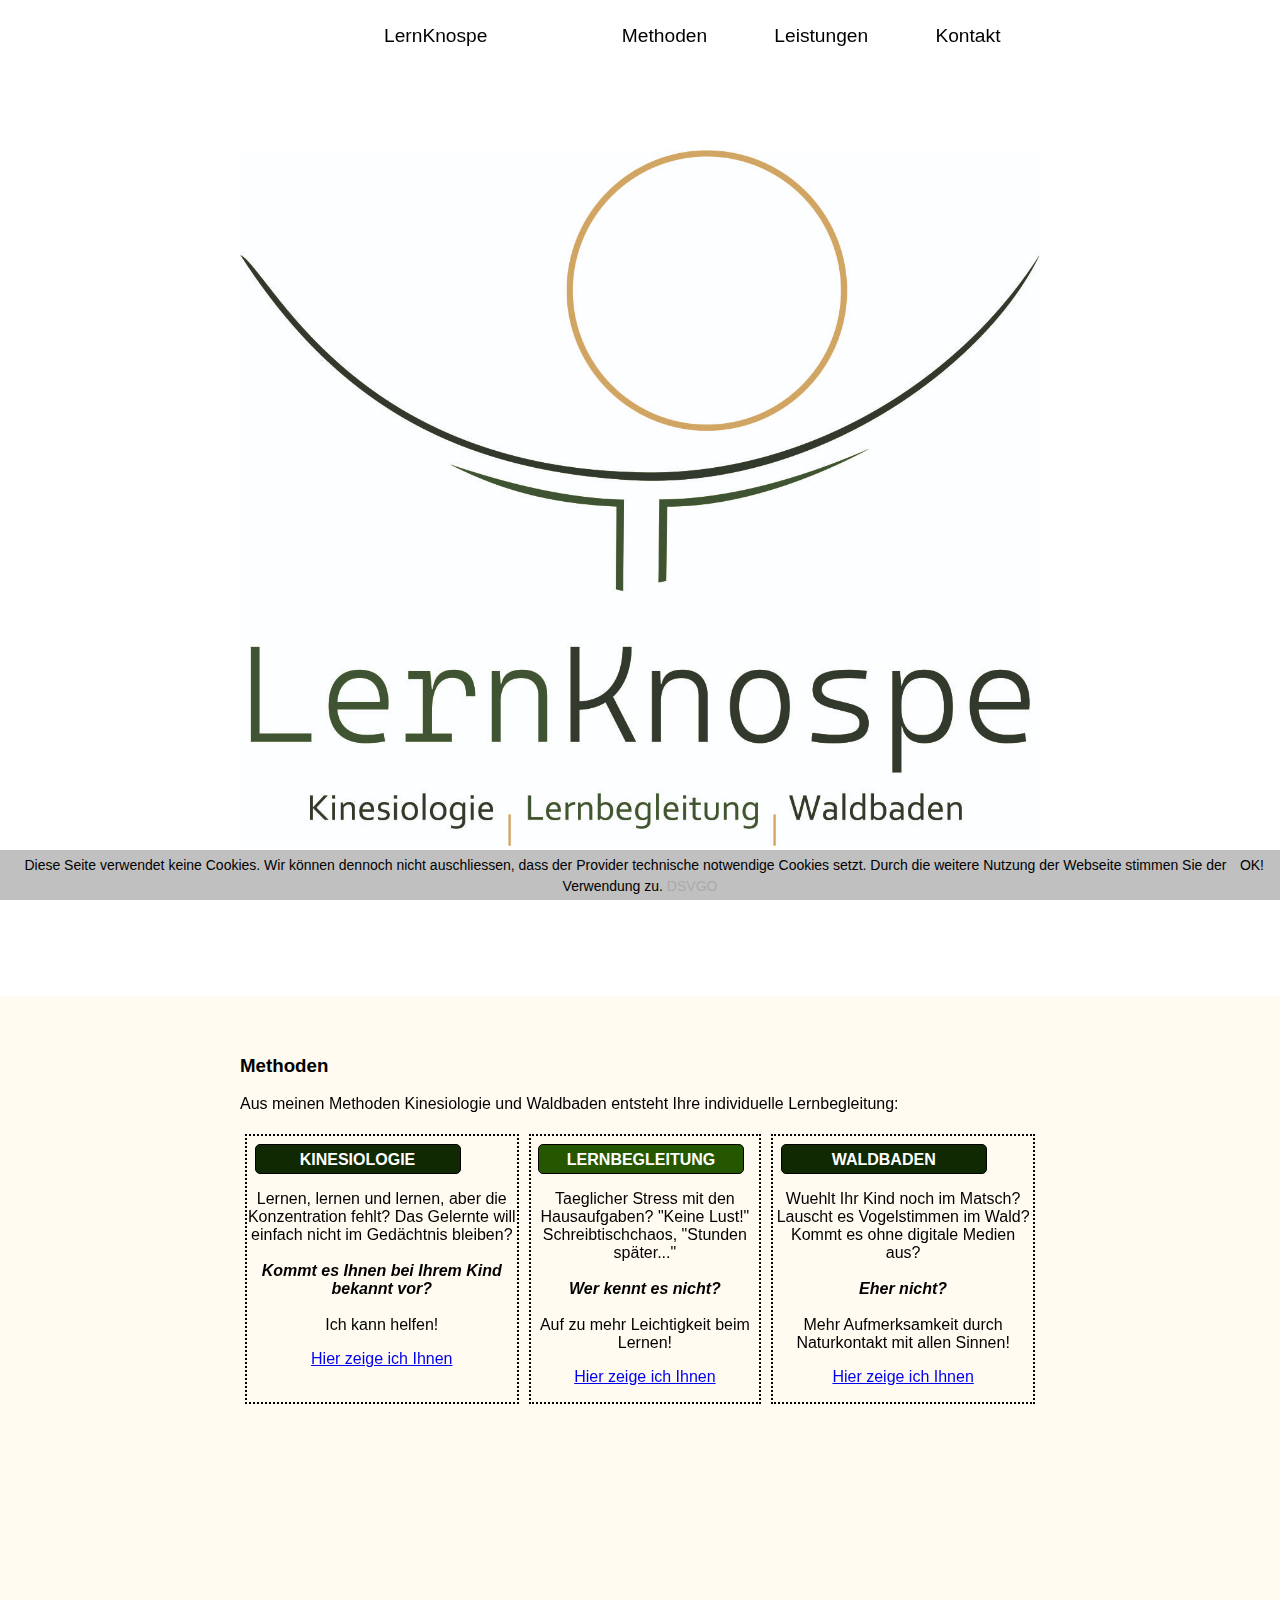
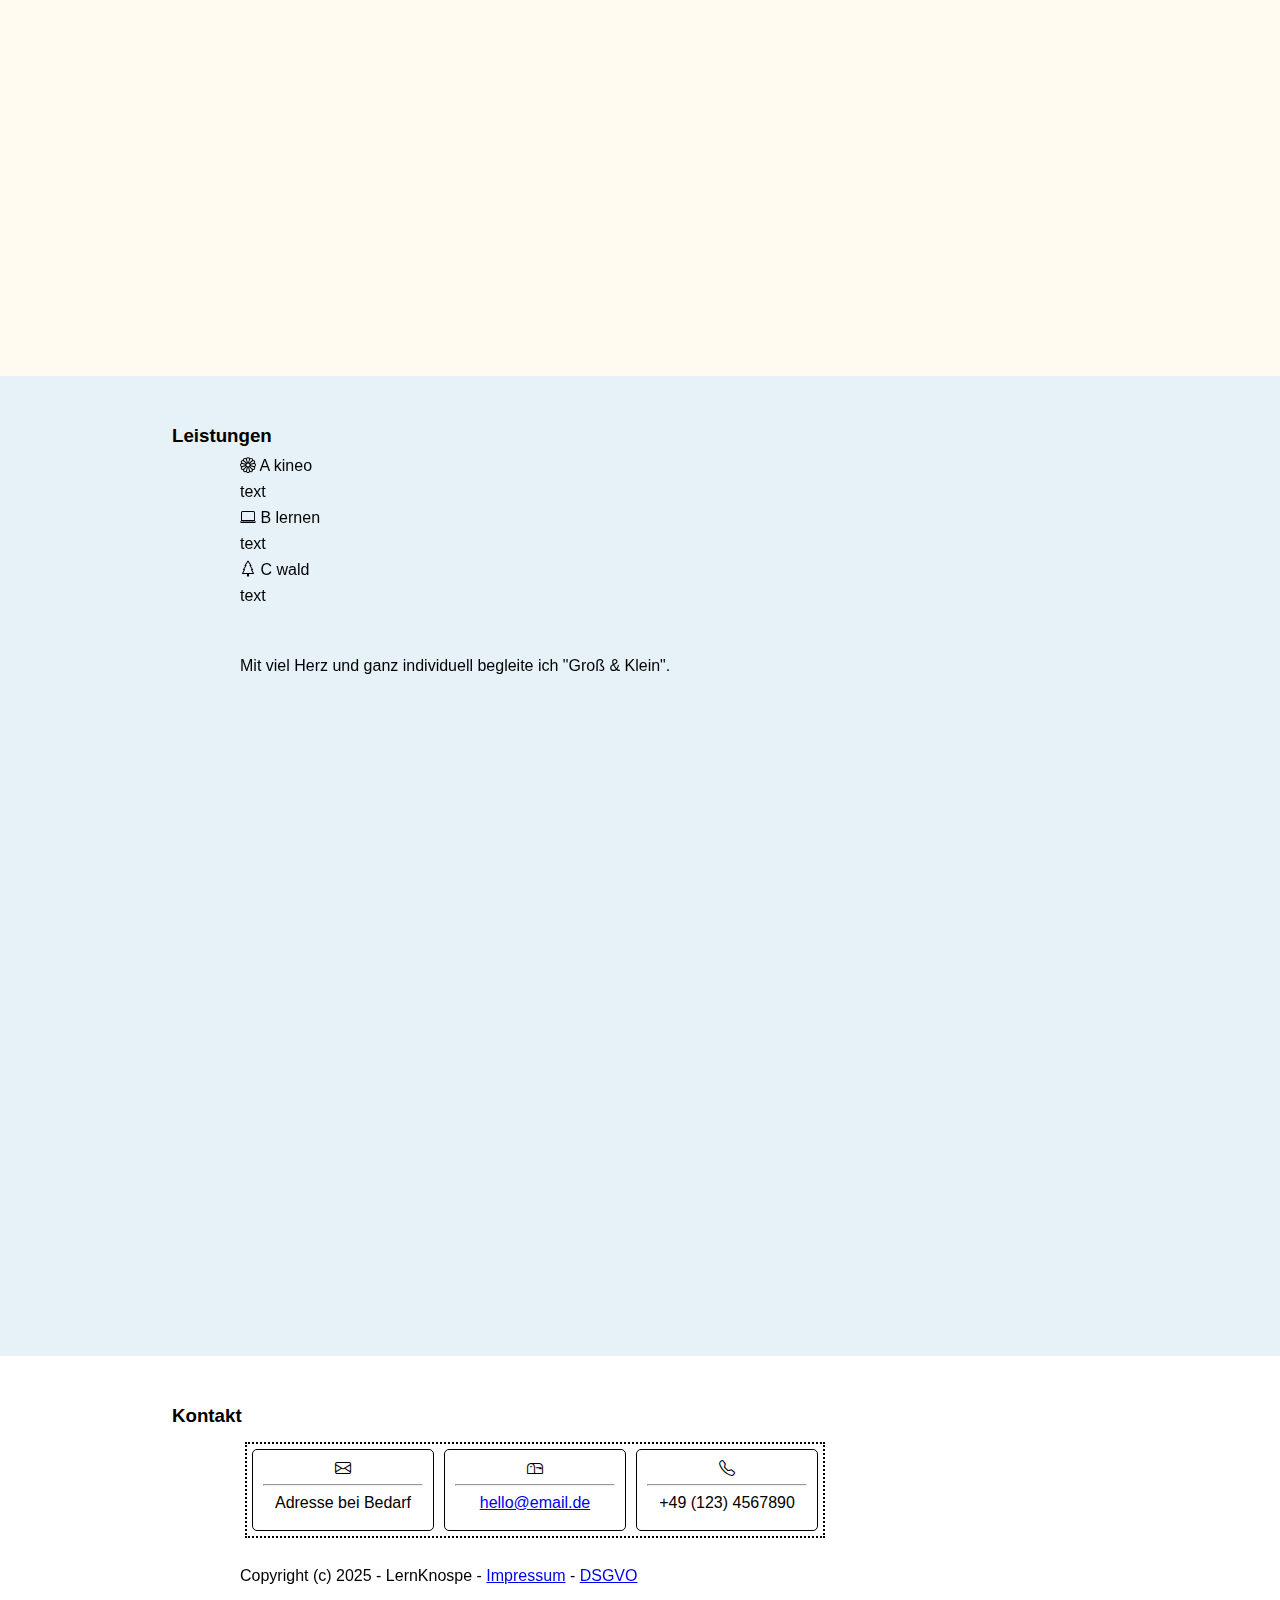
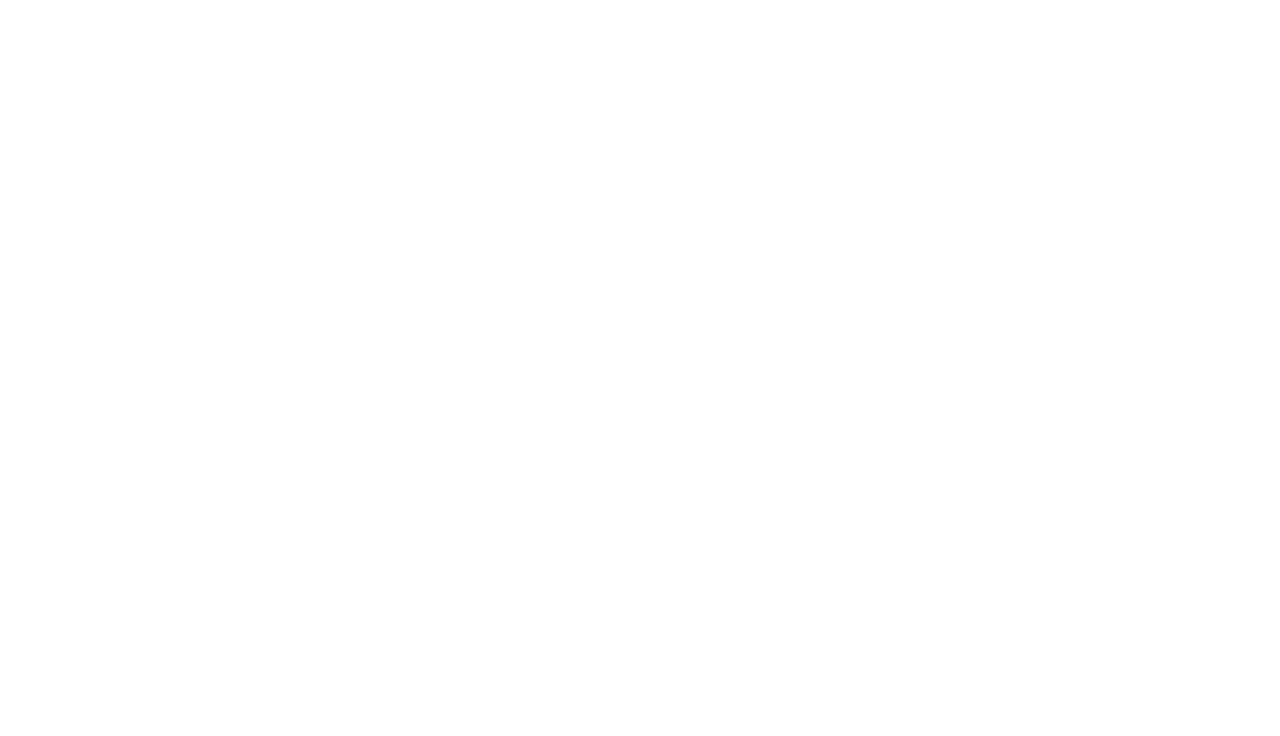
==== index.html @ f7898122 "Update index.html" ====
<html dir="ltr" lang="de-de">
  <head>
    <meta http-equiv="content-type" content="text/html; charset=UTF-8">
    <title>LernKnospe</title>
    <link rel="stylesheet" href="styles.css">
    <meta name="author" content="C. Oer de Almeida">
    <meta name="description" content="Kinesiologie - Waldbaden - Lernbegleitung">
    <meta name="keywords" content="Kinesiologie , Waldbaden , Lernbegleitung">
  </head>
  <body>
    <link href="https://cdn.jsdelivr.net/npm/bootstrap-icons@1.5.0/font/bootstrap-icons.css"
      rel="stylesheet">
    <nav>
      <ul id="navigation">
        <li><a href="#part_1" title="individuell entwickelte Lernbegleitung">LernKnospe</a></li>
        <li><a href="#part_2"></a></li>
        <li><a href="#part_3">Methoden</a> </li>
        <li><a href="#part_4">Leistungen</a> </li>
        <li><a href="#part_5">Kontakt</a> </li>
      </ul>
    </nav>
    <section id="part_1" tabindex="1">
      <header> </header>
          </section>
<script type="text/javascript" id="cookiebanner"
      src="cookiebanner.js"
      data-height="40px"
      data-close-text="OK!"
      data-message="Diese Seite verwendet keine Cookies. Wir können dennoch nicht auschliessen, dass der Provider technische notwendige Cookies setzt. 
      Durch die weitere Nutzung der Webseite stimmen Sie der Verwendung zu.">
  </script>
    
    <section id="part_3" tabindex="3">
      <div><div>
        <h3>Methoden</h3>
        <p>Aus meinen Methoden Kinesiologie und Waldbaden entsteht Ihre
          individuelle Lernbegleitung:</p>
        <div id="flex-container">
          <div>
            <div id="box1" style="text-align: center; vertical-align:middle; color: white">KINESIOLOGIE</div>
         
            <p style="text-align: center">Lernen, lernen und lernen, aber die
              Konzentration fehlt? Das Gelernte will einfach nicht im Gedächtnis
              bleiben? <br>
              <br>
              <i><b>Kommt es Ihnen bei Ihrem Kind bekannt vor?</b></i><br>
              <br>
              Ich kann helfen!</p>
            <p style="text-align: center"> <a href="#kineo">Hier zeige ich Ihnen </a></p>
          </div>
          <div>
            <div id="box2" style="text-align: center;color: white">LERNBEGLEITUNG</div>
            <p style="text-align: center">Taeglicher Stress mit den
              Hausaufgaben? "Keine Lust!" Schreibtischchaos, "Stunden später..."<br><br>
              <i><b>Wer kennt es nicht?</b></i><br>
              <br>
              Auf zu mehr Leichtigkeit beim Lernen! </p>
            <p style="text-align: center"> 
              <a href="#lernen">Hier zeige ich Ihnen</a> </p>
          </div>
          <div>
            <div id="box3" style="text-align: center; color: white">WALDBADEN</div>
            
            <p style="text-align: center">Wuehlt Ihr Kind noch im Matsch?
              Lauscht es Vogelstimmen im Wald? Kommt es ohne digitale Medien
              aus?<br>
              <br>
              <i><b>Eher nicht? </b></i><br>
              <br>
              Mehr Aufmerksamkeit durch Naturkontakt mit allen Sinnen! </p>
            <p style="text-align: center"> <a href="#wald">Hier zeige ich Ihnen</a> </p>
          </div>
        </div>
        </div></div>
    </section>
    <section id="part_4" tabindex="4">
      <h3>Leistungen</h3>
      <p><i class="bi-flower1"></i><a name="kineo"> A kineo</a></p>
      <p>text</p>
      <p><i class="bi-laptop"></i><a name="lernen"> B lernen</a></p>
      <p><a name="lernen">text<br>
        </a> </p>
      <p><i class="bi-tree"></i><a name="wald"> C wald</a></p>
      <p><a name="wald">text<br>
        </a> </p><br><br>
      <p>Mit viel Herz und ganz individuell begleite ich "Groß & Klein".</p>
    </section>
      
    <section id="part_5" tabindex="5">
      <!-- Contact-->
      <h3>Kontakt</h3>
 <div id="flex-container1" style="clear: left">     
 <div style="clear: left">
    <div id="box" style="float:left; text-align: center">
    <i class="bi-envelope"></i><hr> Adresse bei Bedarf
  </div>
    <div id="box" style="float:left; text-align: center">
    <i class="bi-mailbox"></i>
    <hr> <a href="#%21">hello@email.de</a>
    </div>
    <div id="box" style="float:left; text-align: center">
    <i class="bi-telephone"></i>
    <hr> +49 (123) 4567890
  </div><br><br>
 </div>
 </div>
      <!-- Footer-->
      <footer>
        <div id="footer" style="float: left">
          <p text-align="center">
            Copyright (c) 2025 - LernKnospe - <a href="impressum.html">Impressum</a> - <a href="dsgvo.html">DSGVO</a>
          </p>
        </div>
      </footer>
    </section>
  
  </body>
</html>
---- styles.css ----
@media (prefers-reduced-motion: no-preference) {
	html,
	body {
		margin: 0;
		padding: 0;
		scroll-snap-type: y mandatory;
		scroll-behavior: smooth;
		scroll-padding: 0;
	}
	section {
		scroll-snap-align: start;
		scroll-margin: 0;
	}
}

header {
  background: url(img/bg-masthead.jpg);	 
  background-repeat: no-repeat;
  background-position: 100% center;
  background-size: contain;
  margin: 0;
  height: 100vh;
}

html,
body {
	position: relative;
  font-family: Arial bold, Helvetica, sans-serif;
}

section {
	background: #fff;
	min-height: 100vh;
	padding: 2.5em;
}

#navigation {
	position: fixed;
	top: 0;
	left: calc(50% - 20em);
	z-index: 99;
	margin: 0 auto;
	padding: 1em;
	width: 60em;
	background:transparent;
	list-style: none;
}

#navigation li {
	float: left;
	height: 2em;
	text-align: center;
	margin: 0;
	background: transparent;
#	border: thin solid #204960;
	border-radius: .5em;
	line-height: 190%;
	font-family: Arial bold, Helvetica, sans-serif;
        font-size: 1.2em;
	margin: 0 0 0 1.5em;
}

#navigation li a,
#navigation li a:link,
#navigation li a:visited {
	text-decoration: none;
	display: block;
	height: 2em;
	color: black;
#	font-weight: bold;
	padding: 0.1em 1em;
}

#navigation li a:hover,
#navigation li a:focus,
#navigation li a:active {
	background: silver;
	color: green;
	border-radius: .5em;
}

section > * {
	max-width: 50em;
	margin: 0.5em auto;
}

# section h3 {
#	font-size: 1.5em;
#	text-align: left;
#	line-height: 2rem;
#	-webkit-backface-visibility: hidden;
# }

section p {
	text-align: justify;
	-webkit-backface-visibility: hidden;
}
/* Colored sections */

#part_1 {
	background: #ffffff;
}

#part_2 {
	background: #fffbf0;
}

#part_2 img,
#part_5 img {
	float: right;
	margin-left: 1em;
}
#flex-container1 {
	display: flex;
	flex-wrap: nowrap;
	flex-direction: row;
}
#flex-container1 > div {
   column-gap: 15px;
   text-align: center;
   margin: 5px;
   border: 2px dotted;
  
}	
#box {
  width: 160px;
  height: 60px;
  border: 1px solid black;
  border-radius: 5px;	
  padding: 10px;
  margin: 5px;
}

#footer {
	all: none;
}
#part_3 {
	background: #fffbf0;
}

#part_4 {
	background: #e6f2f7;
}
#flex-container {
	display: flex;
}
#flex-container > div {
   column-gap: 15px;
   text-align: center;
   margin: 5px;
   border: 2px dotted;
}
#grid {
   display: grid;
   grid-template-columns: 200px 200px 200px;
   column-gap: 15px;
   text-align: center;
 }
#box1 {
  width: 200px;
  height: 24px;
  border: 1px solid black;
  border-radius: 5px;	
  padding: 2px;
  margin: 7.5px;
  background-color: #112903;
#  font-color: white;	
  line-height: 160%;
  font-weight: bold;
  vertical-align: middle;	
}
#box2 {
  width: 200px;
  height: 24px;
  border: 1px solid black;
  border-radius: 5px;	
  padding: 2px;
  margin: 7.5px;
  background-color: #245700;
#  font-color: white;	
  line-height: 160%;
  font-weight: bold;
  vertical-align: middle;	
}
#box3 {
  width: 200px;
  height: 24px;
  border: 1px solid black;
  border-radius: 5px;	
  padding: 2px;
  margin: 7.5px;
  background-color: #112903;
#  font-color: white;	
  line-height: 160%;
  font-weight: bold;
  vertical-align: middle;	
}
#table,
tr,
td {
  border-radius: .5em;
    border: thin solid grey;
    border-collapse: collapse;
    max-width:100%;
    float: left;
    text-align: center; 
    vertical-align: middle; 
    background-color: transparent;
}

@media screen and (max-width: 30em) {
	section h2 {
		font-size: 1em;
	}
	section p {
		width: 90%;
		left: 5%;
		margin-top: 0;
	}
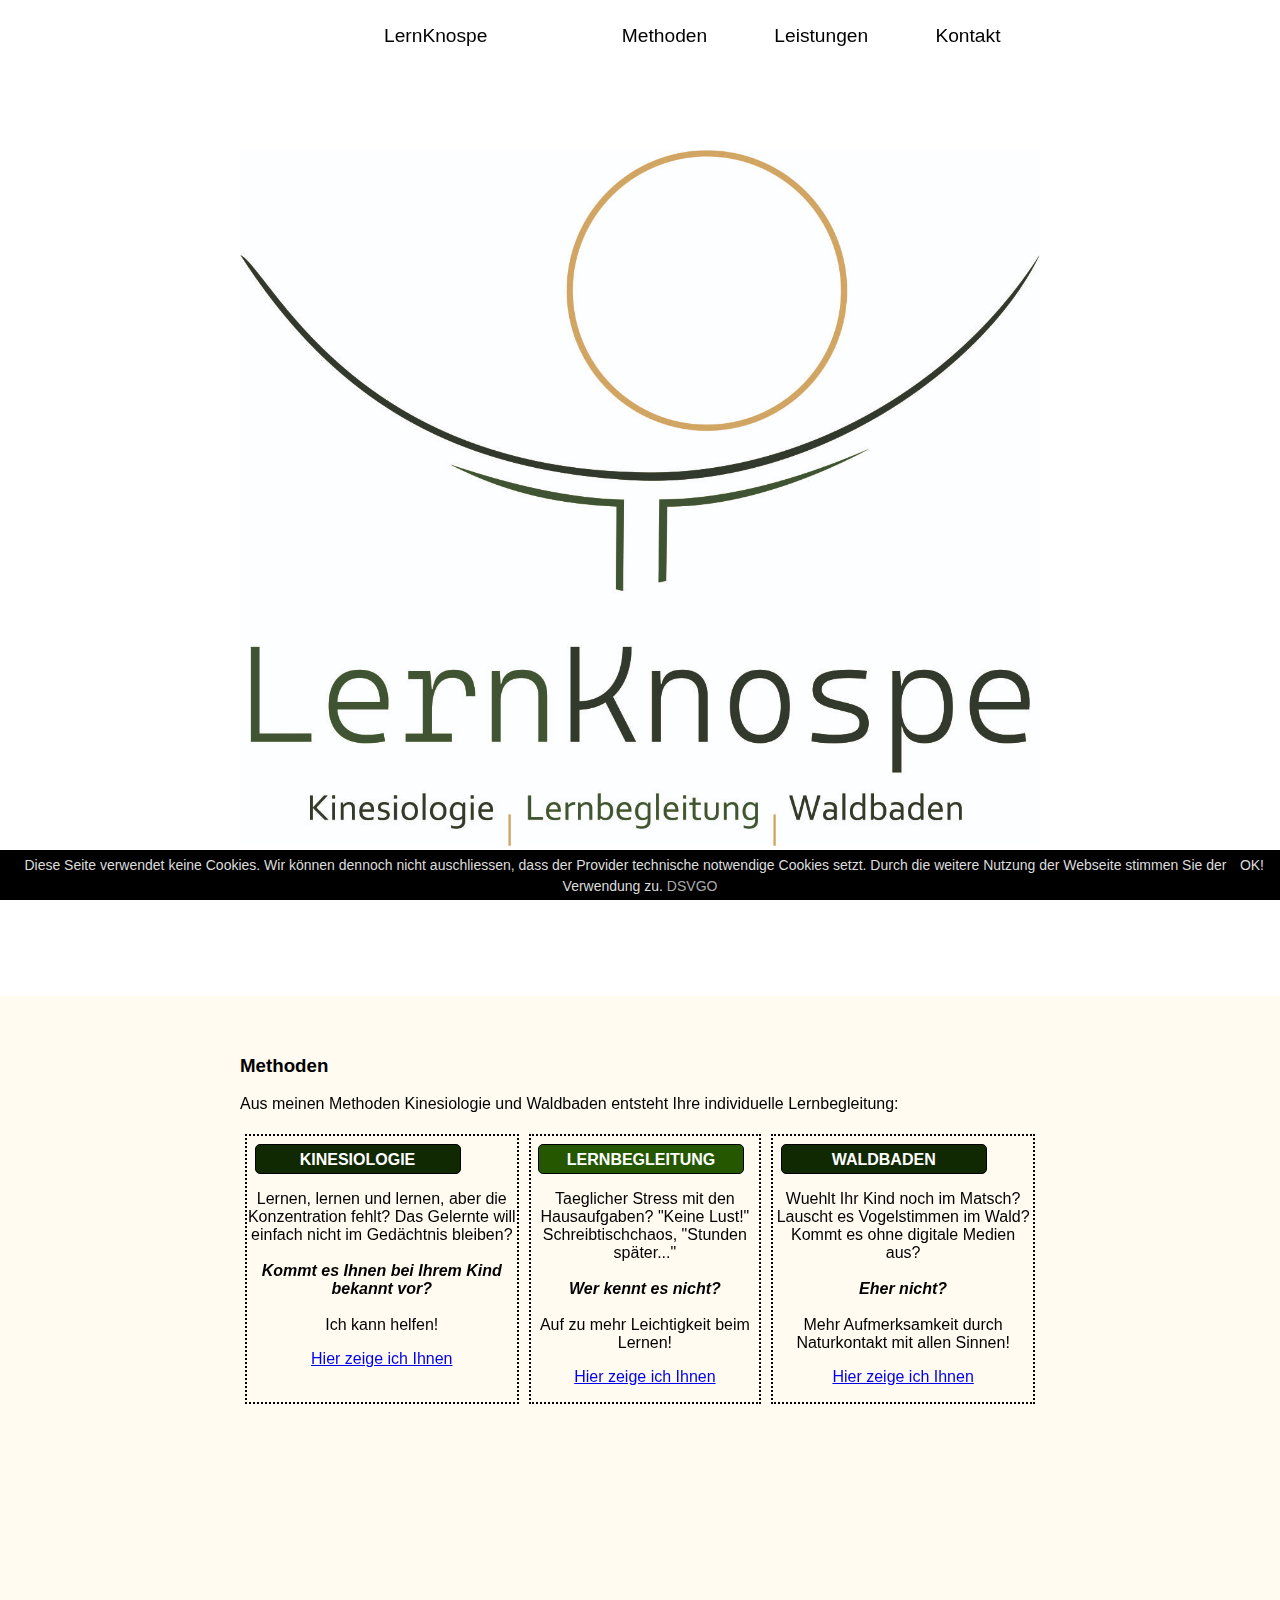
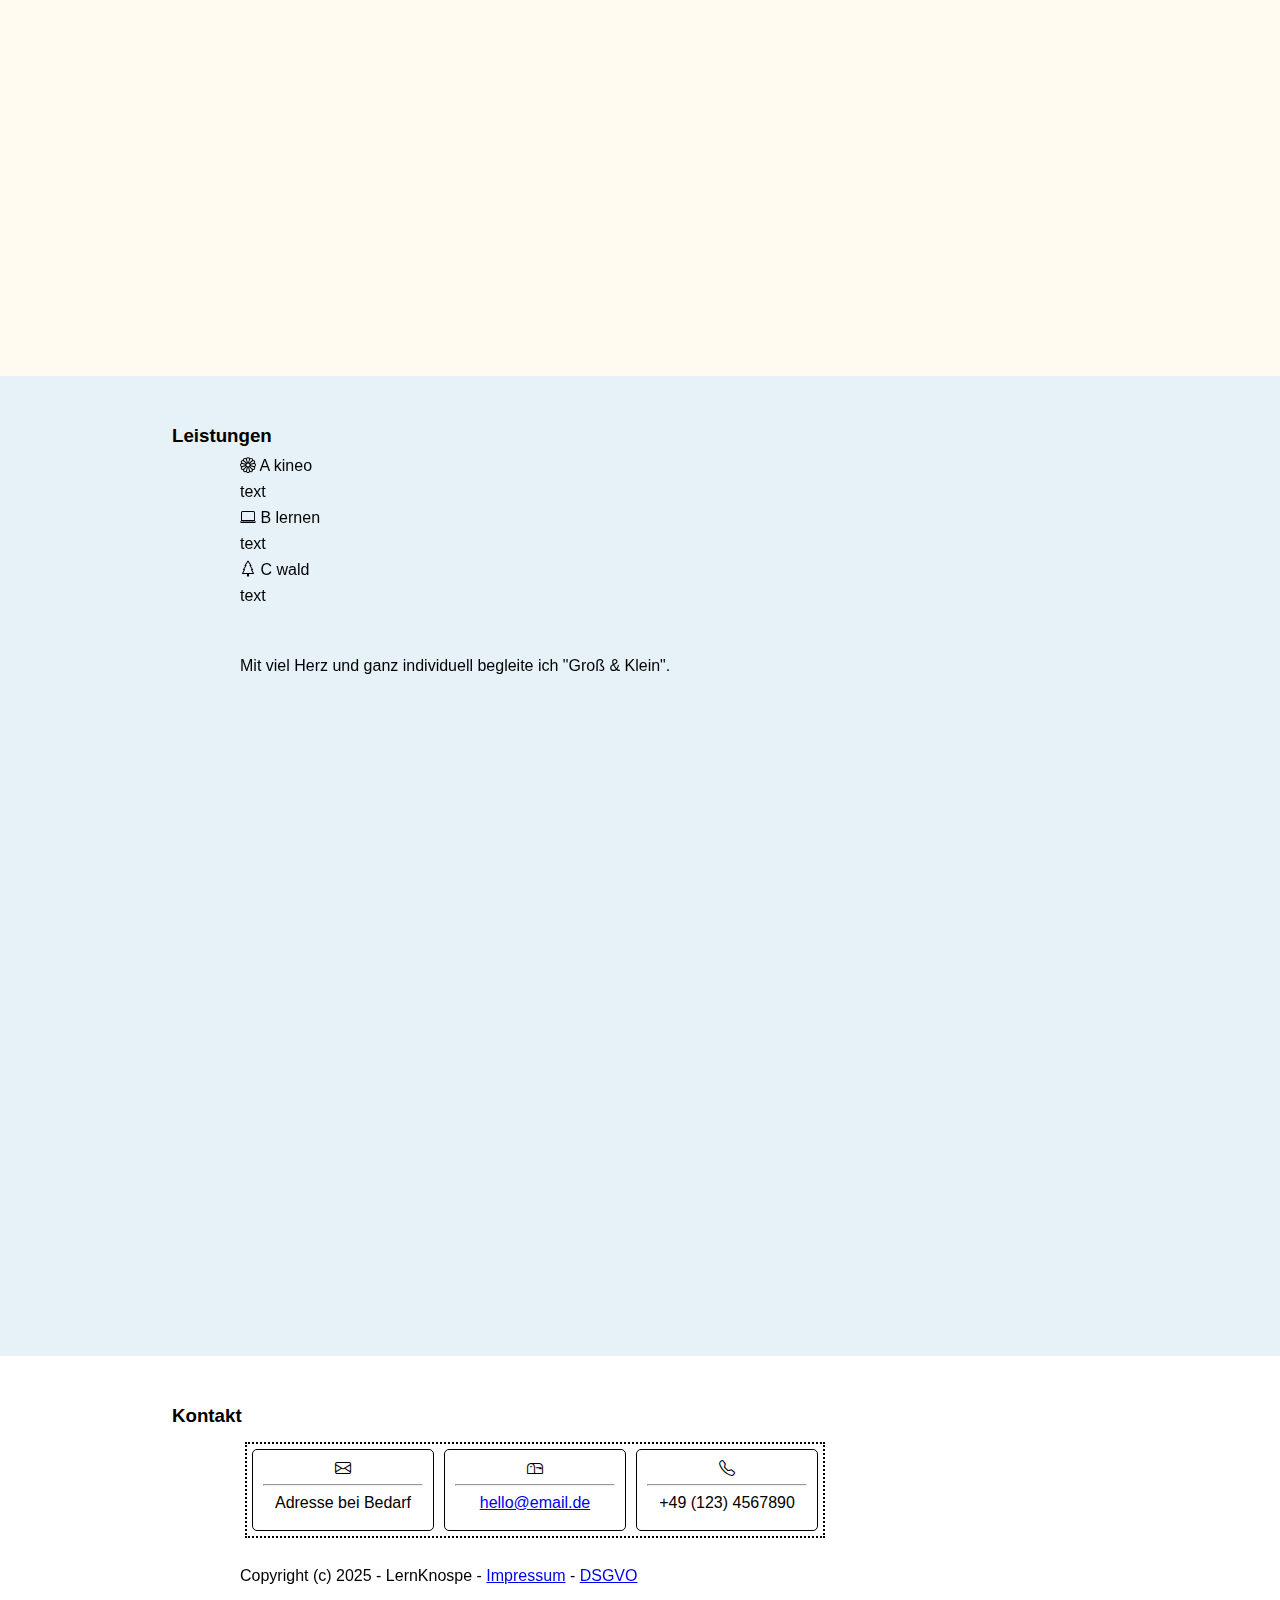
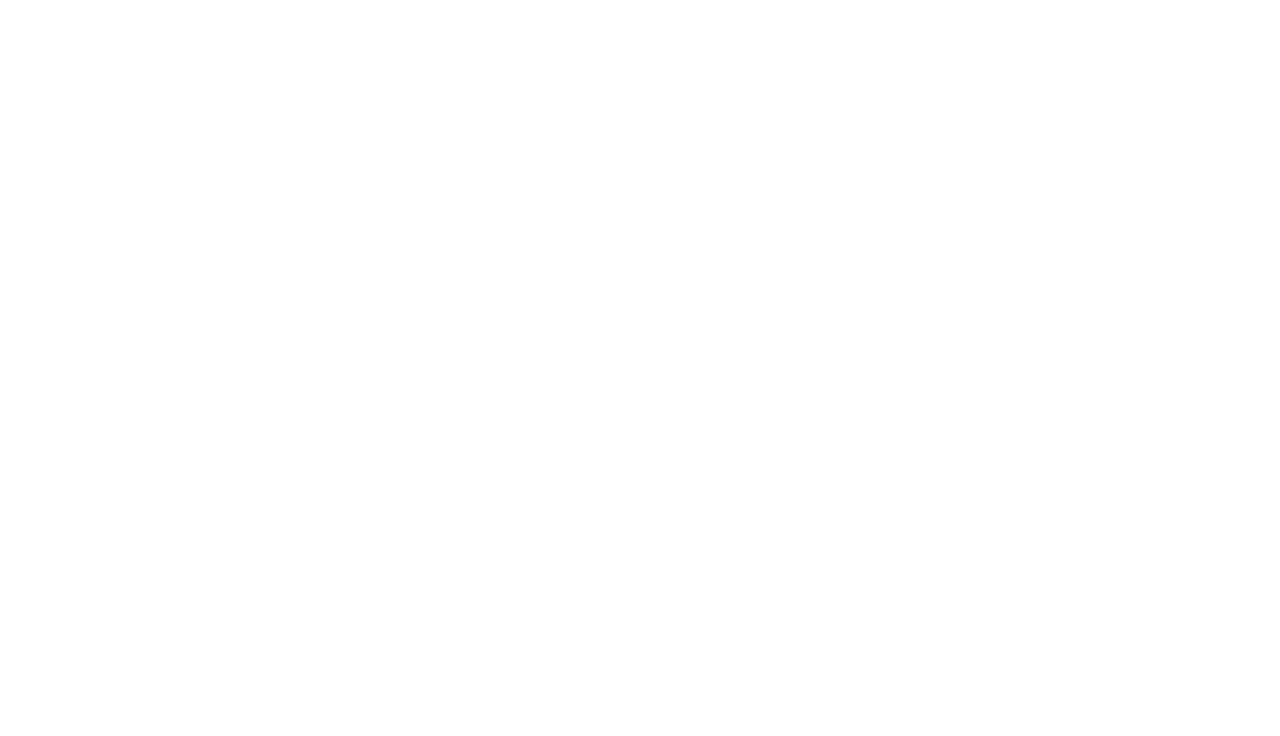
==== commit 2e5798d8: "Update index.html" ====
--- a/index.html
+++ b/index.html
@@ -23,7 +23,7 @@
       <header> </header>
           </section>
 <script type="text/javascript" id="cookiebanner"
-      src="cookiebanner.js"
+      src="cookiebanner.min.js"
       data-height="40px"
       data-close-text="OK!"
       data-message="Diese Seite verwendet keine Cookies. Wir können dennoch nicht auschliessen, dass der Provider technische notwendige Cookies setzt. 
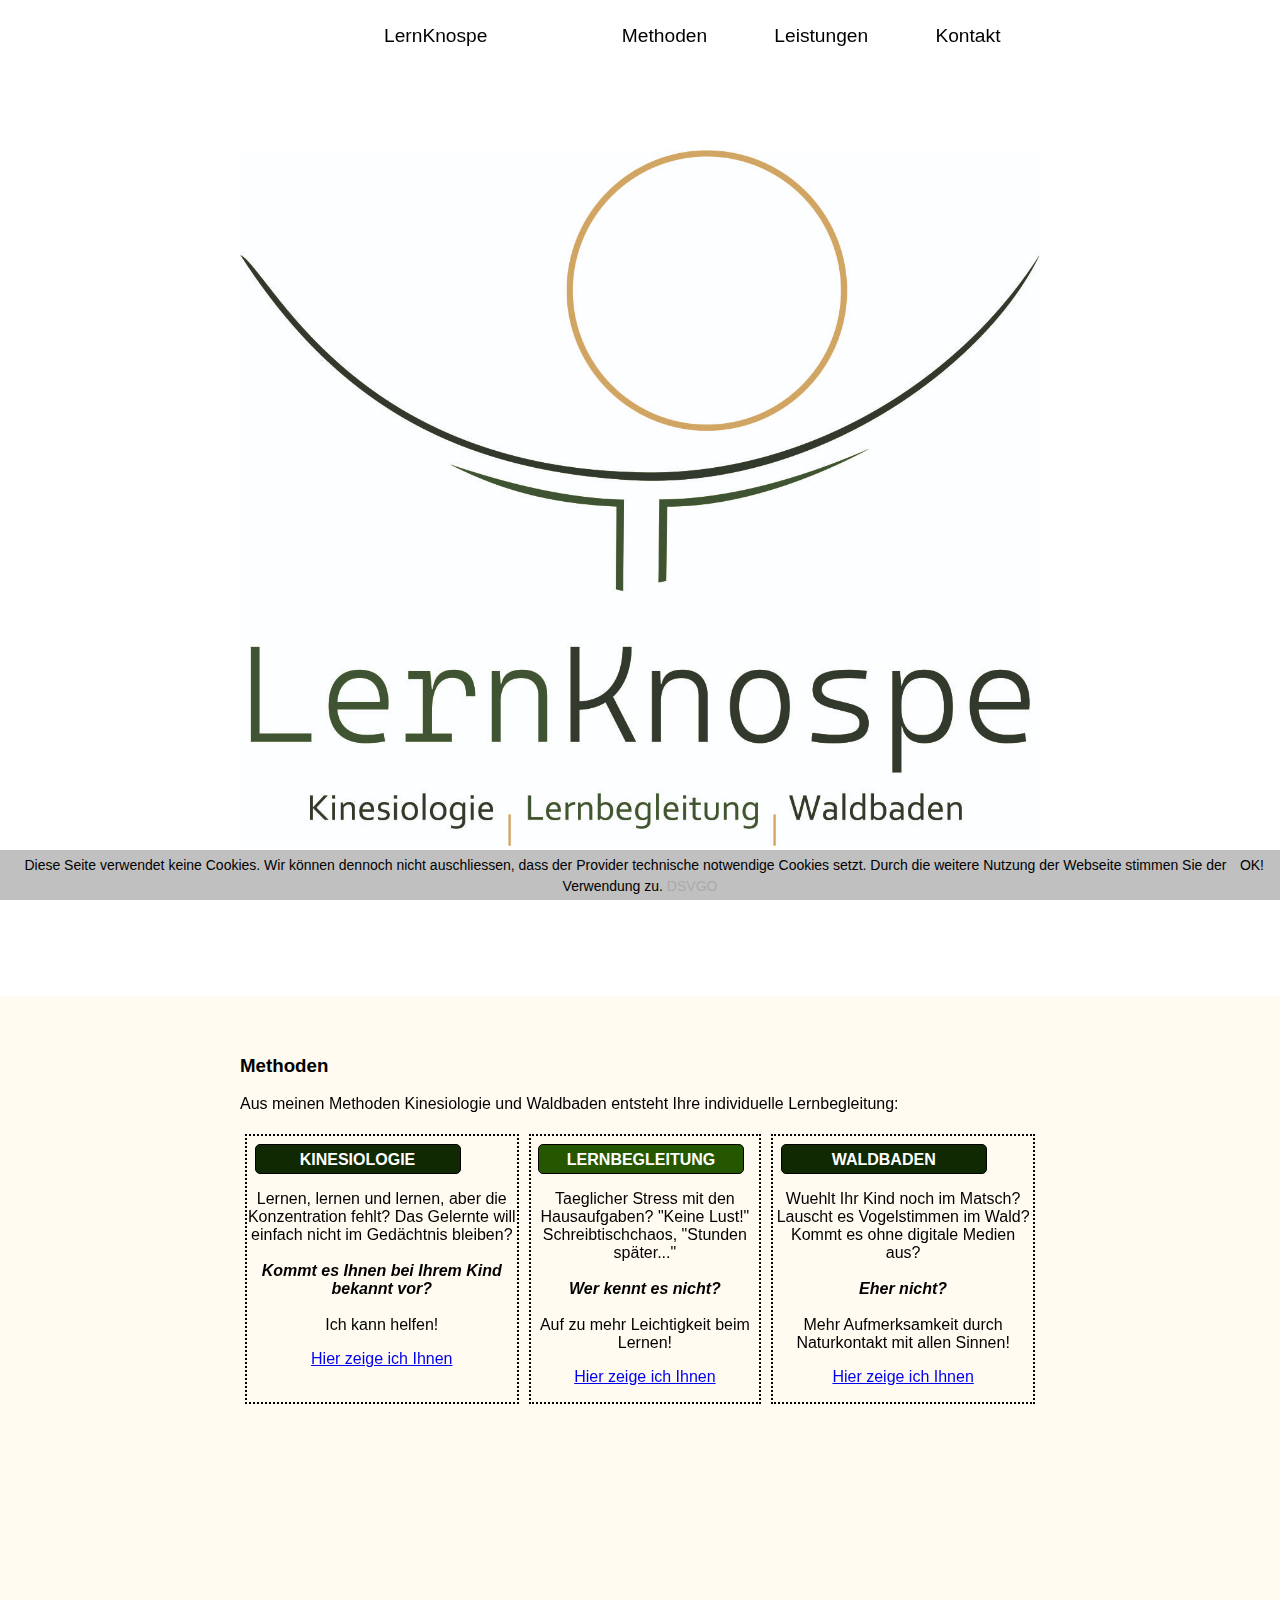
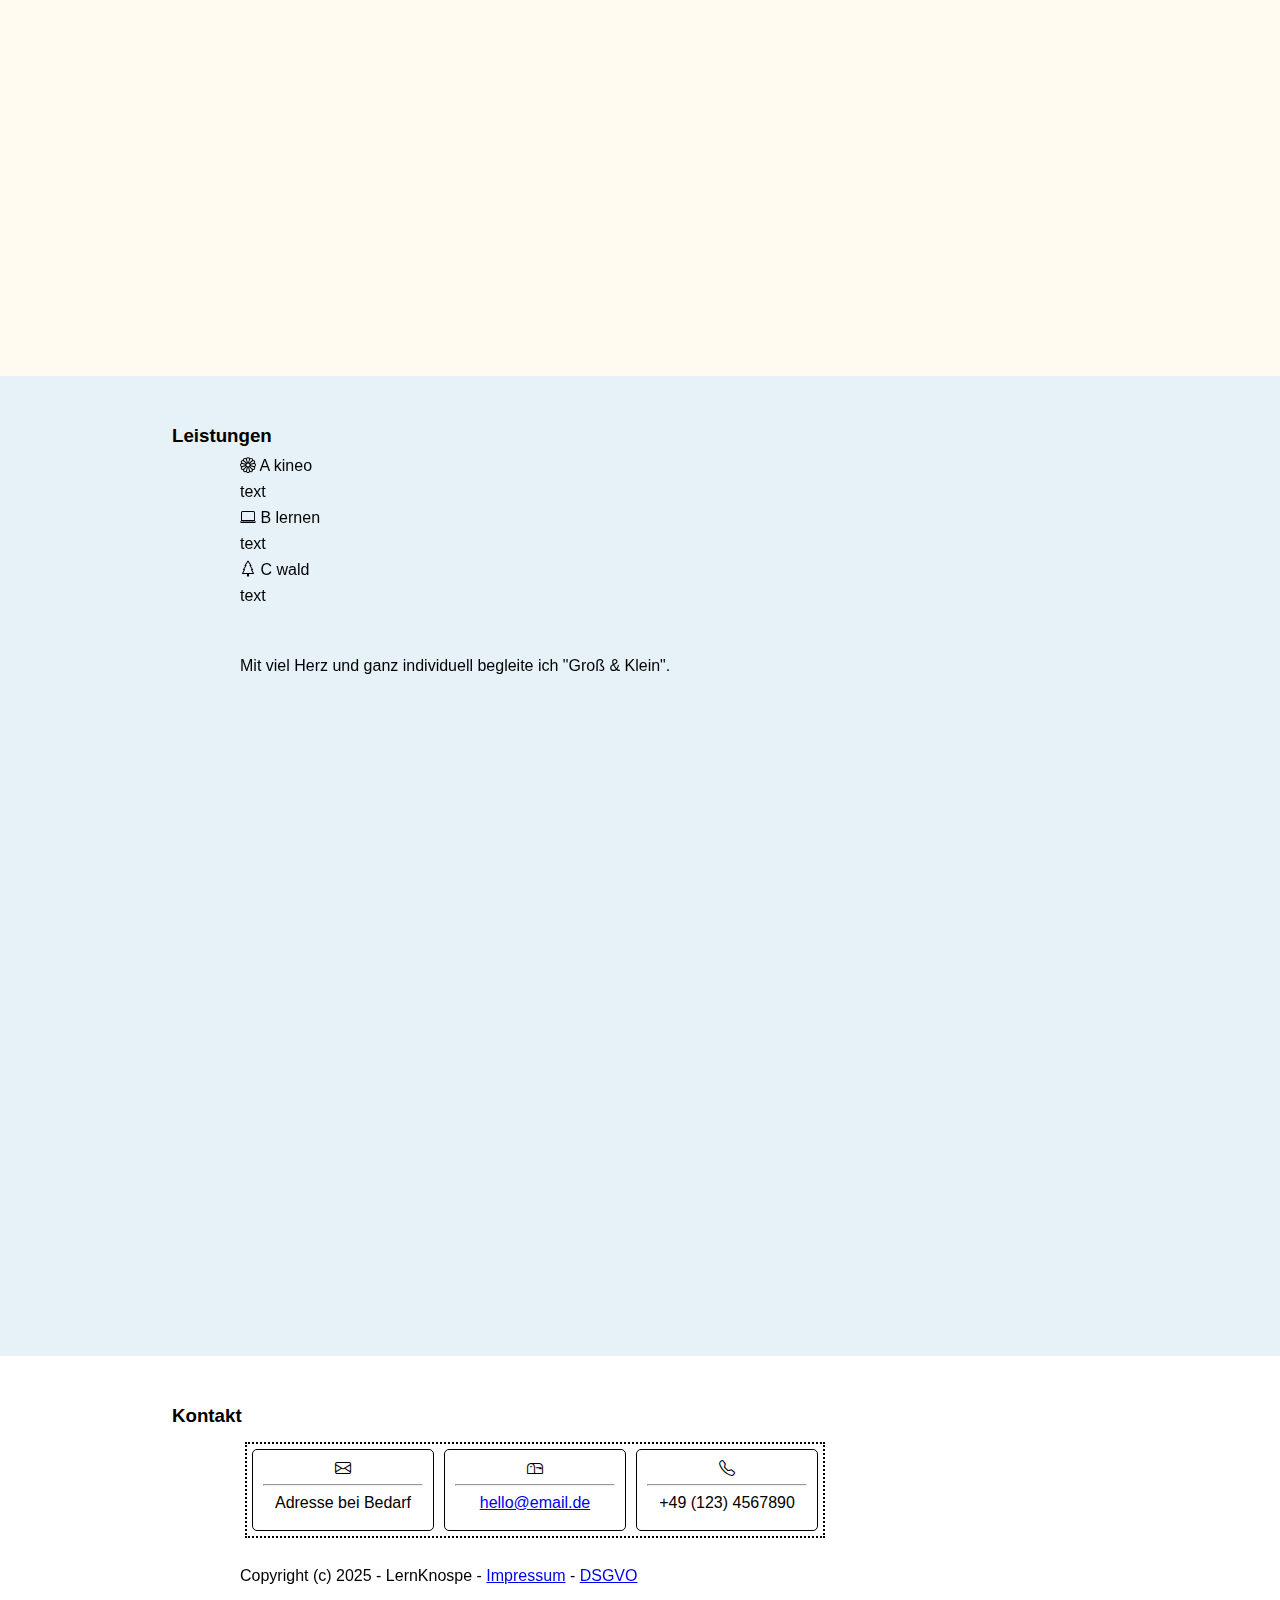
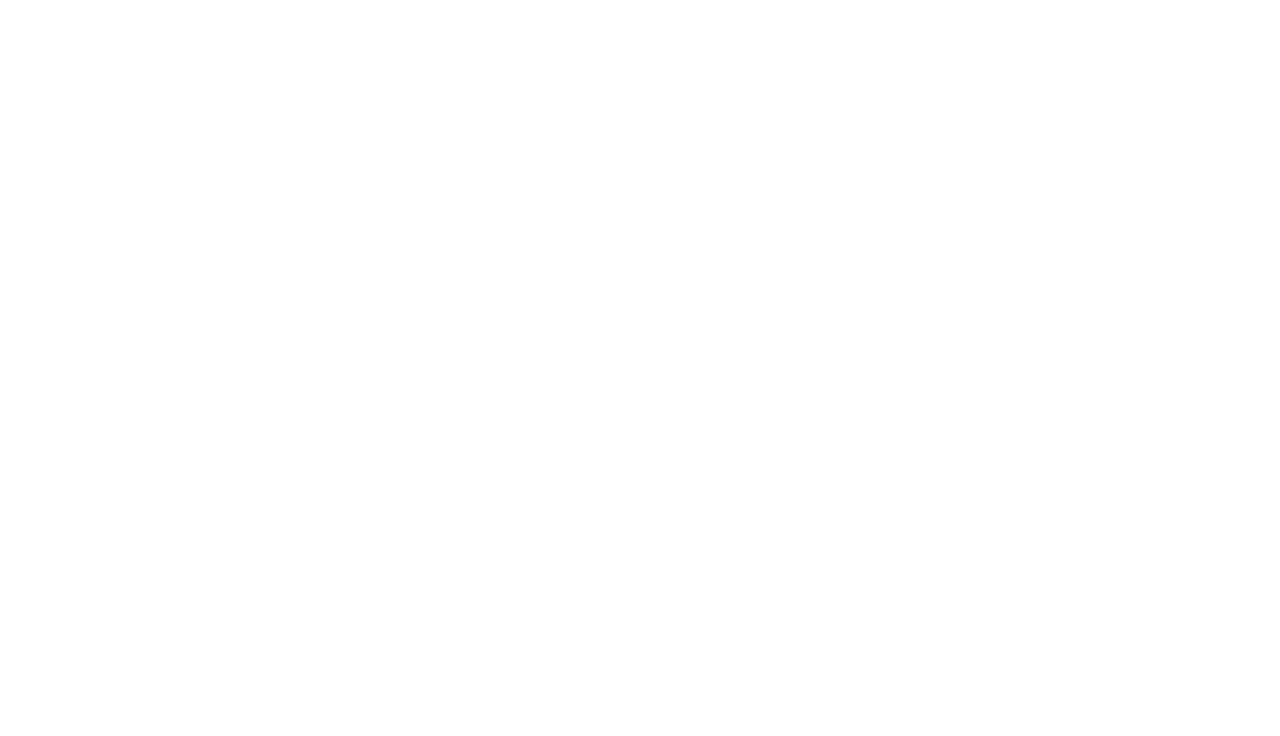
==== commit efaea5fa: "Update index.html" ====
--- a/index.html
+++ b/index.html
@@ -23,7 +23,7 @@
       <header> </header>
           </section>
 <script type="text/javascript" id="cookiebanner"
-      src="cookiebanner.min.js"
+      src="cookiebanner.js"
       data-height="40px"
       data-close-text="OK!"
       data-message="Diese Seite verwendet keine Cookies. Wir können dennoch nicht auschliessen, dass der Provider technische notwendige Cookies setzt. 
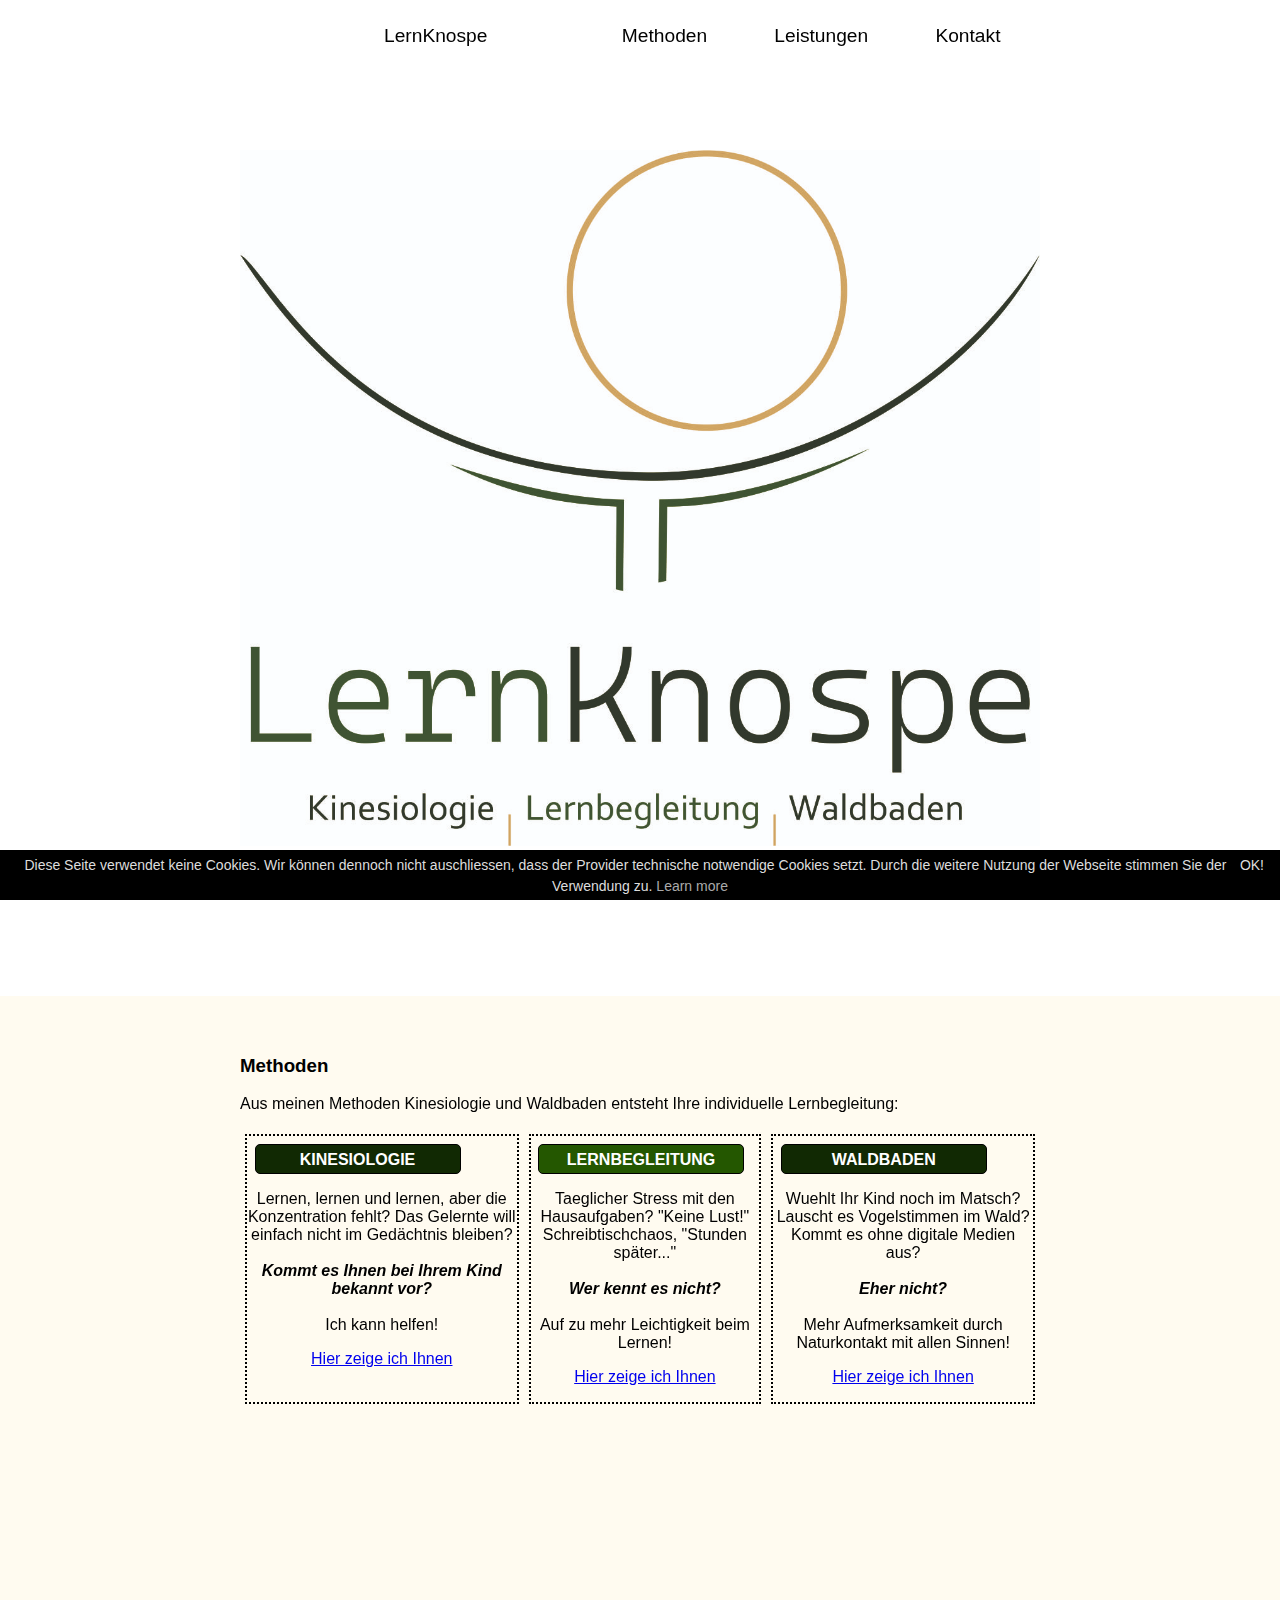
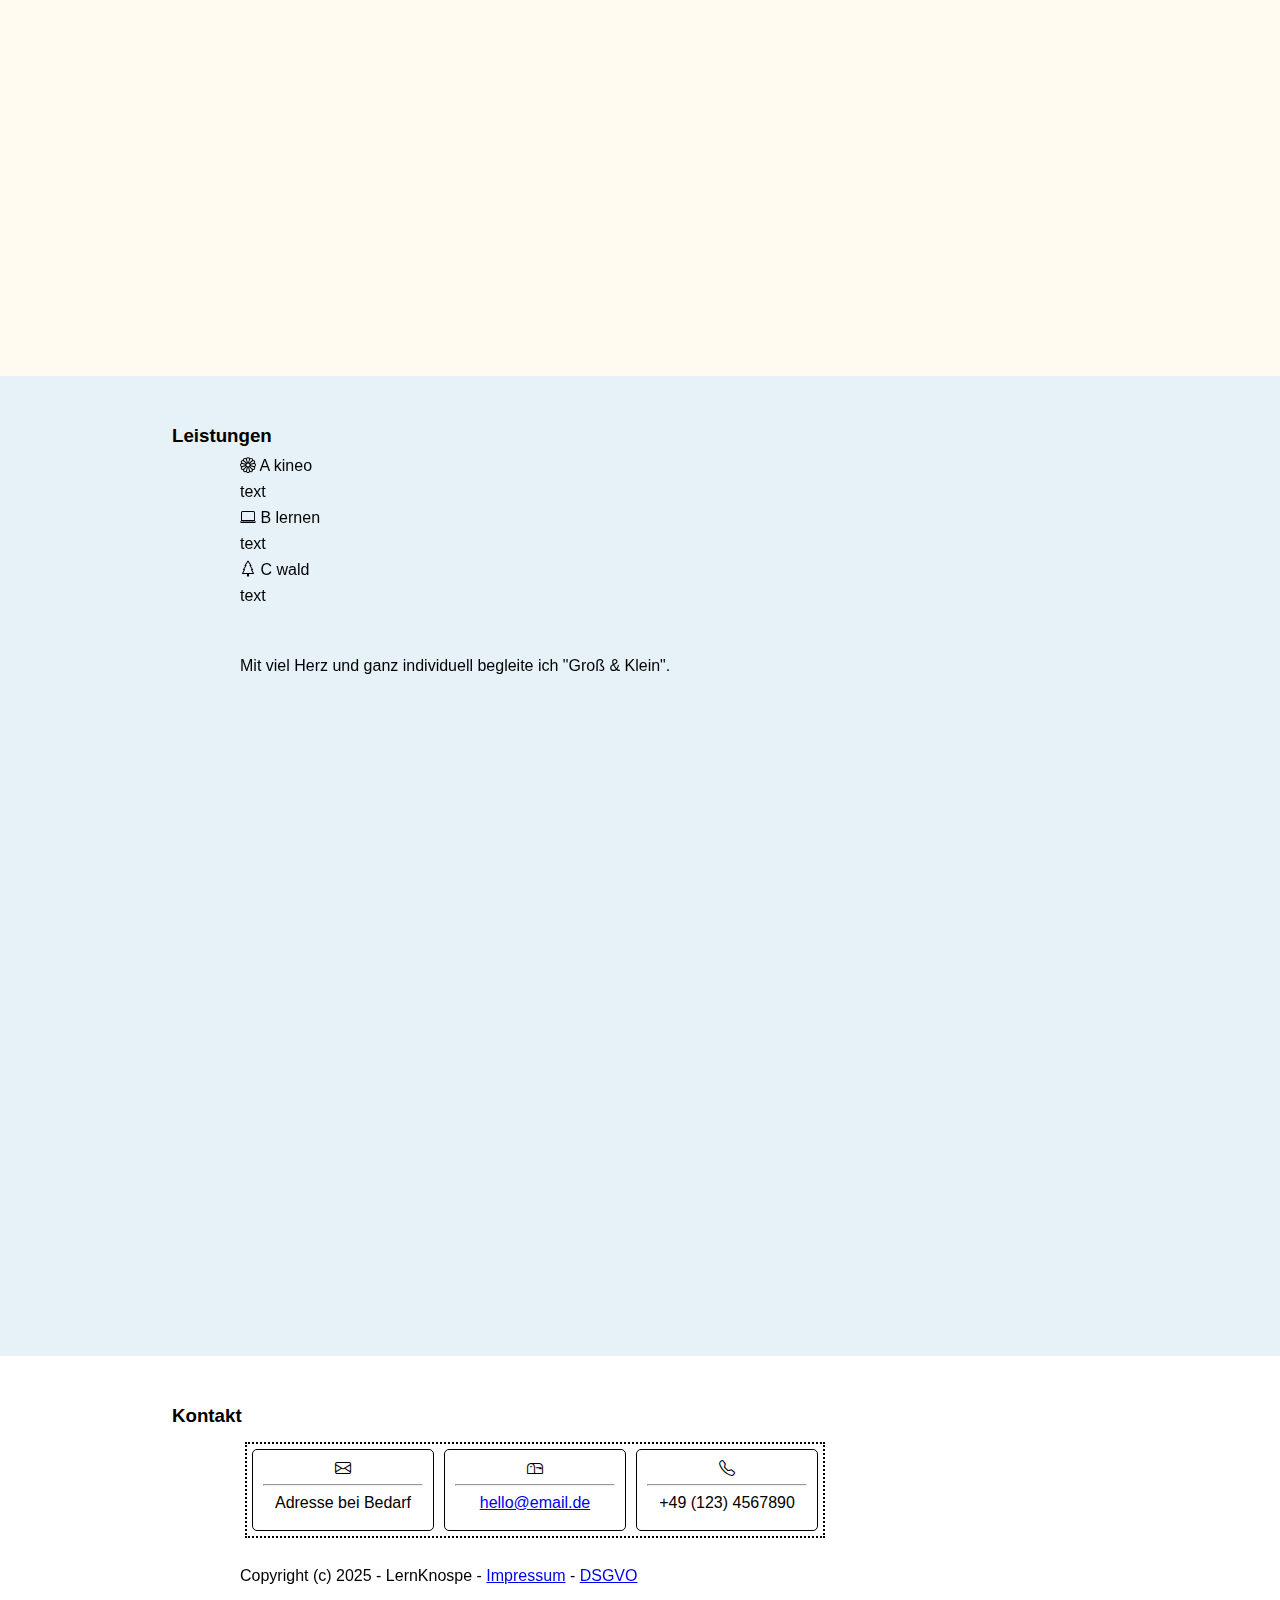
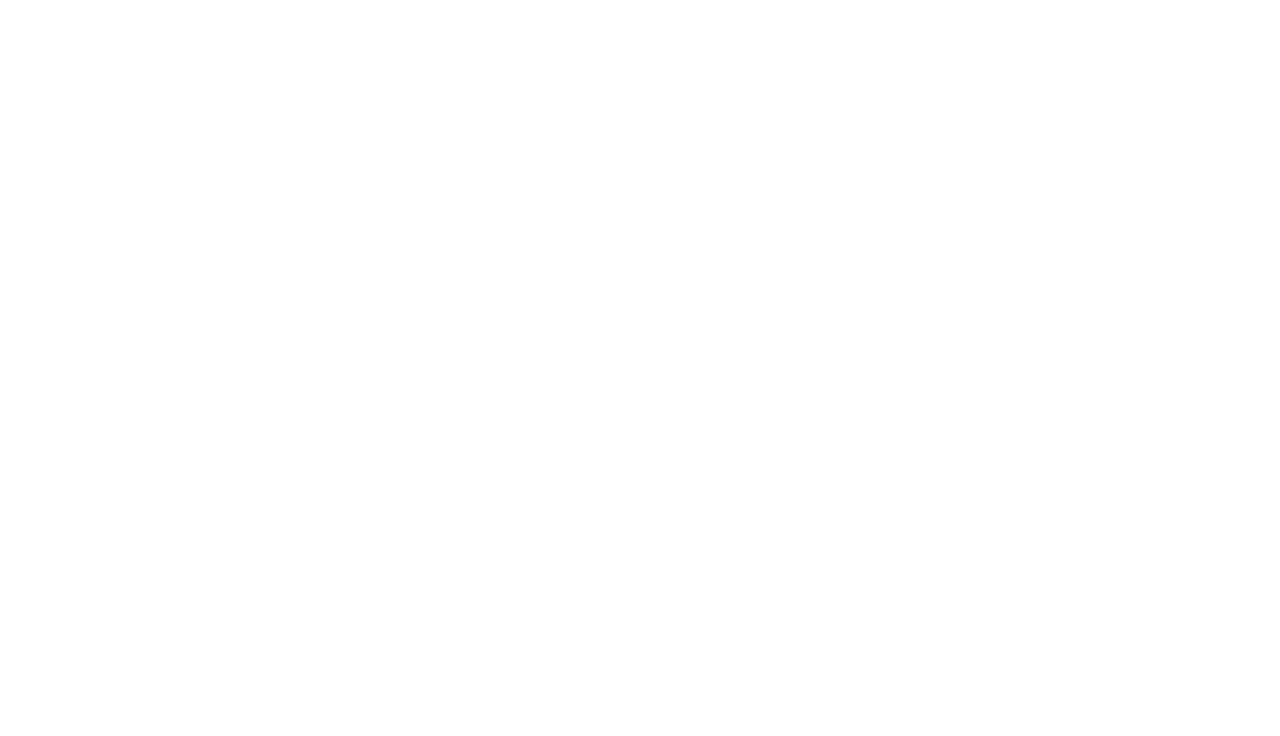
==== commit dbecfcc5: "Update index.html" ====
--- a/index.html
+++ b/index.html
@@ -23,7 +23,7 @@
       <header> </header>
           </section>
 <script type="text/javascript" id="cookiebanner"
-      src="cookiebanner.js"
+      src="cookiebanner.min.js"
       data-height="40px"
       data-close-text="OK!"
       data-message="Diese Seite verwendet keine Cookies. Wir können dennoch nicht auschliessen, dass der Provider technische notwendige Cookies setzt. 
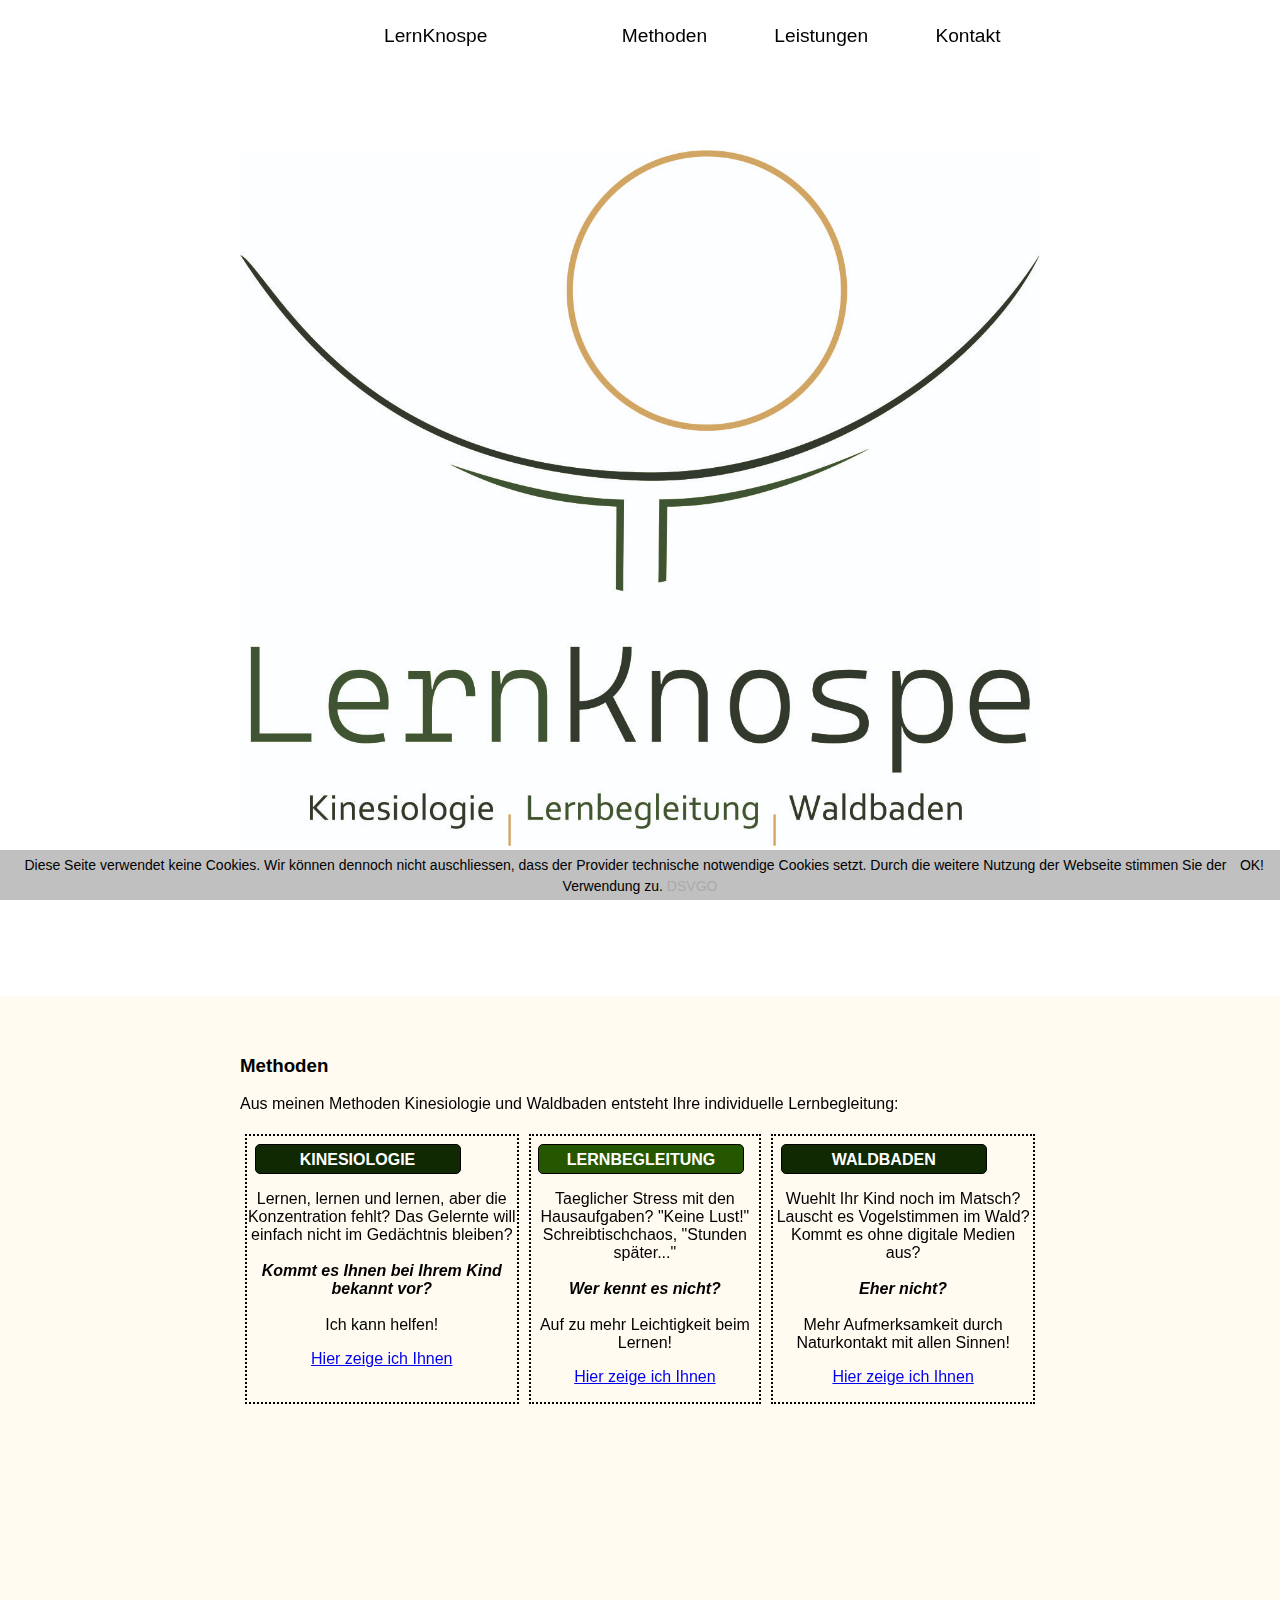
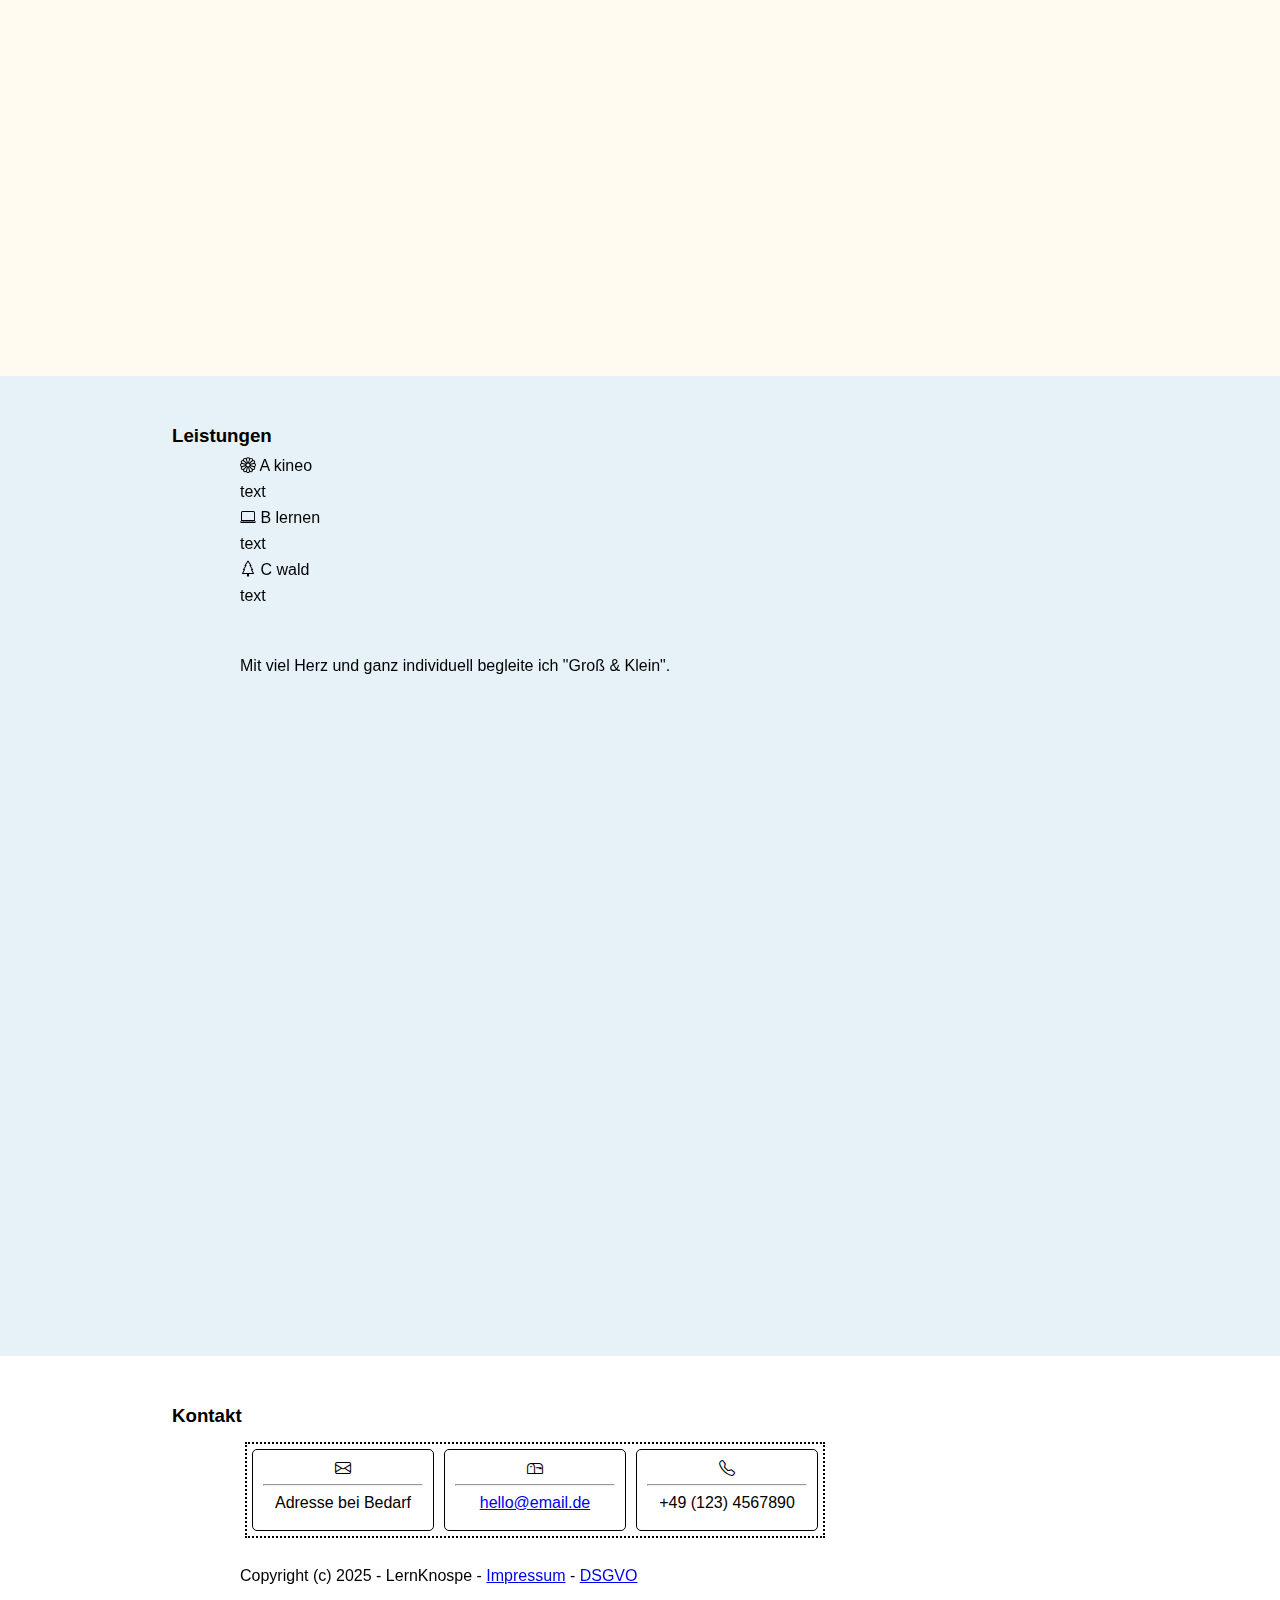
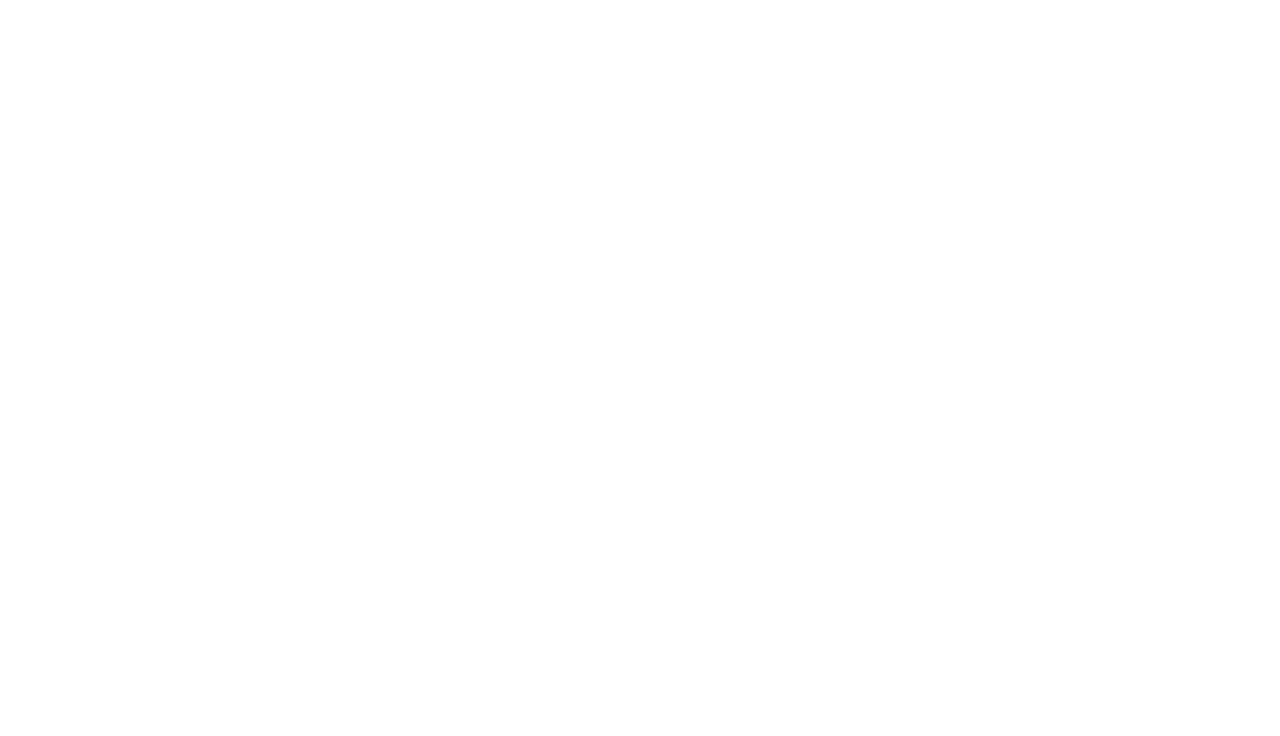
==== commit 70602788: "Update index.html" ====
--- a/index.html
+++ b/index.html
@@ -23,7 +23,7 @@
       <header> </header>
           </section>
 <script type="text/javascript" id="cookiebanner"
-      src="cookiebanner.min.js"
+      src="cookiebanner.js"
       data-height="40px"
       data-close-text="OK!"
       data-message="Diese Seite verwendet keine Cookies. Wir können dennoch nicht auschliessen, dass der Provider technische notwendige Cookies setzt. 
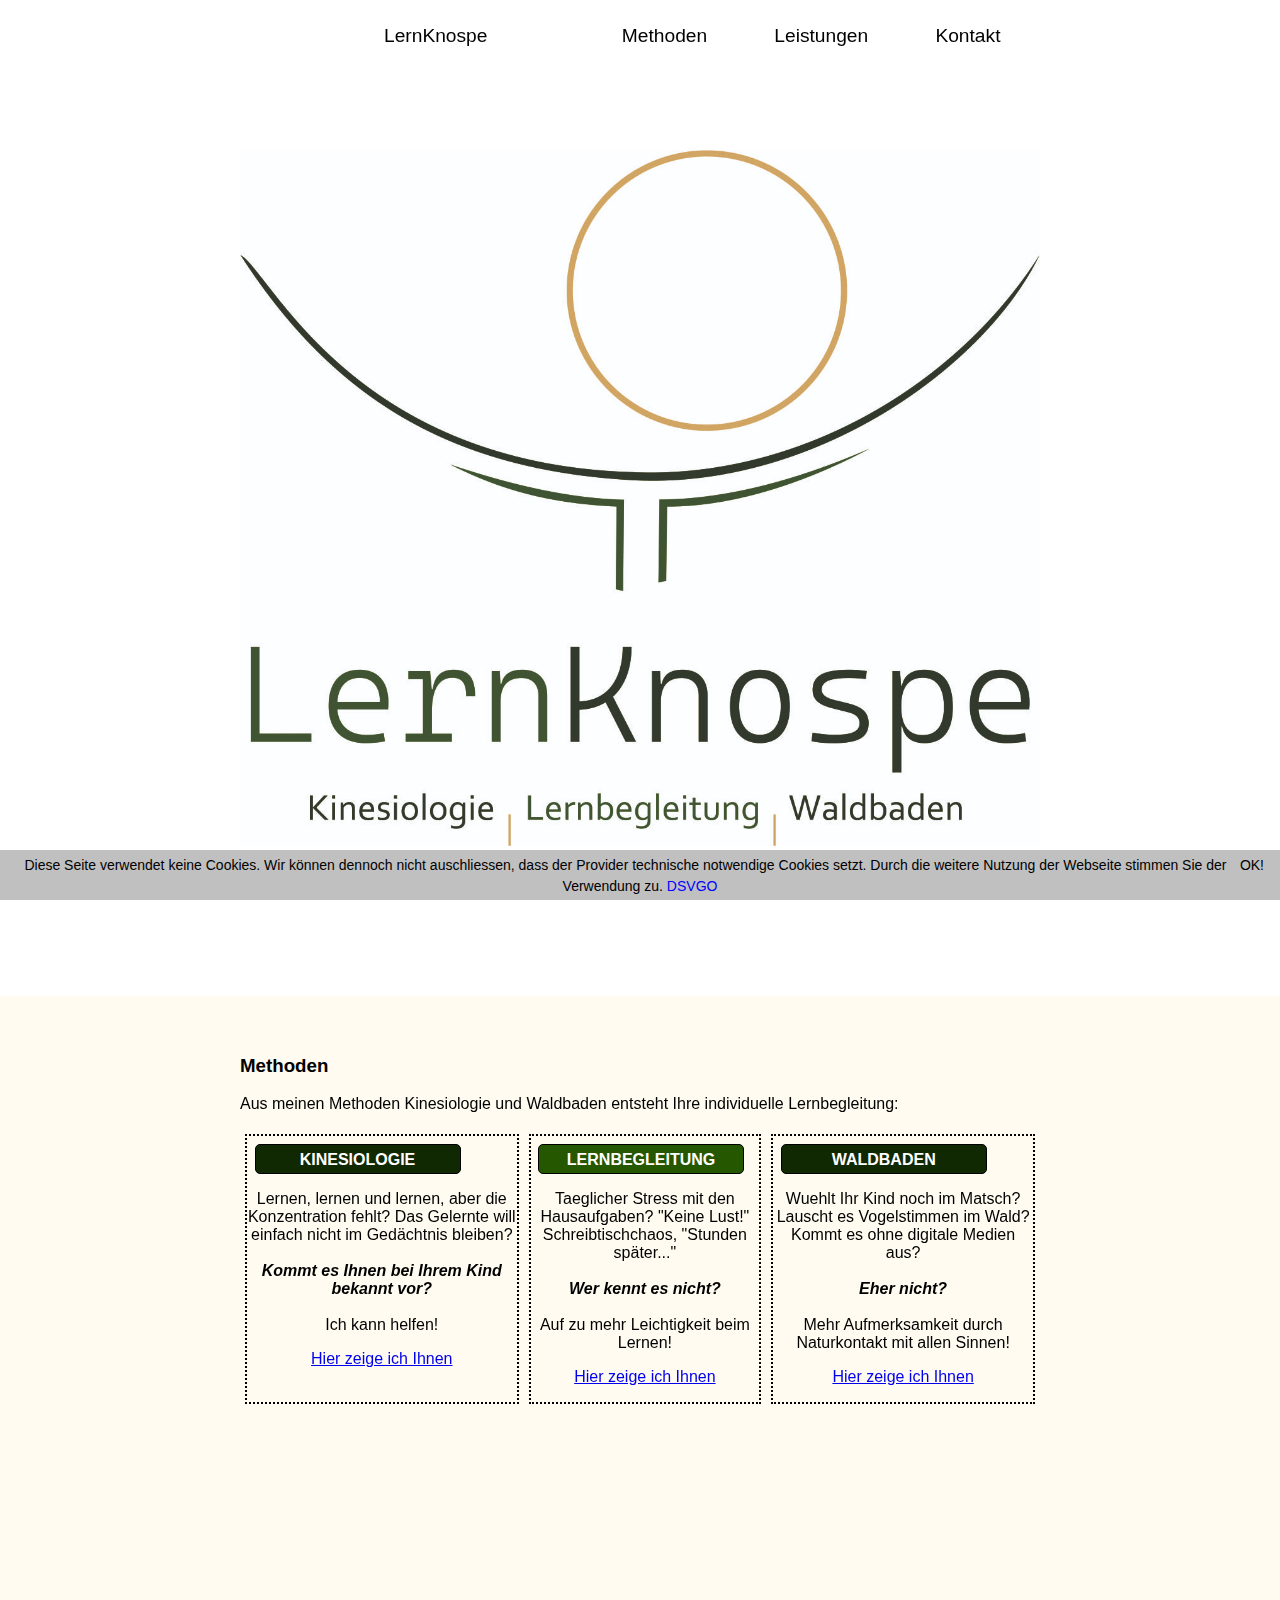
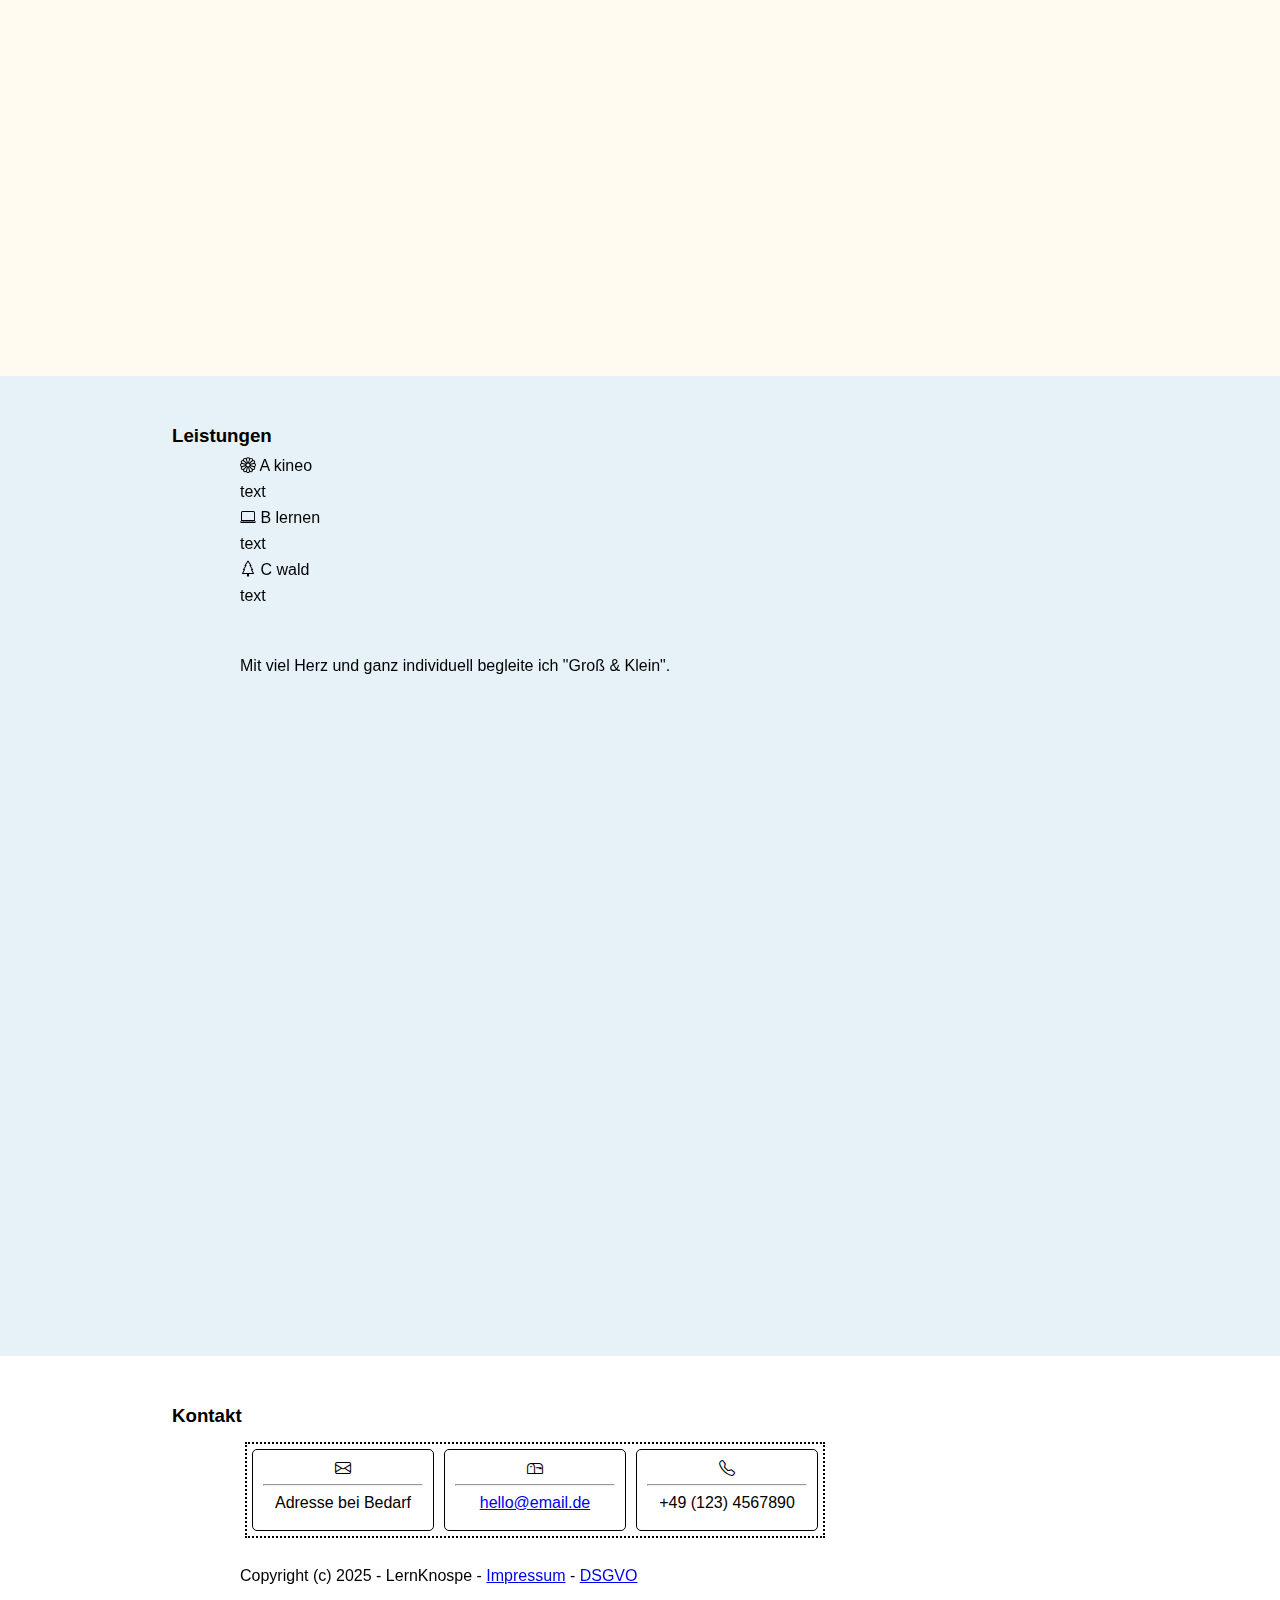
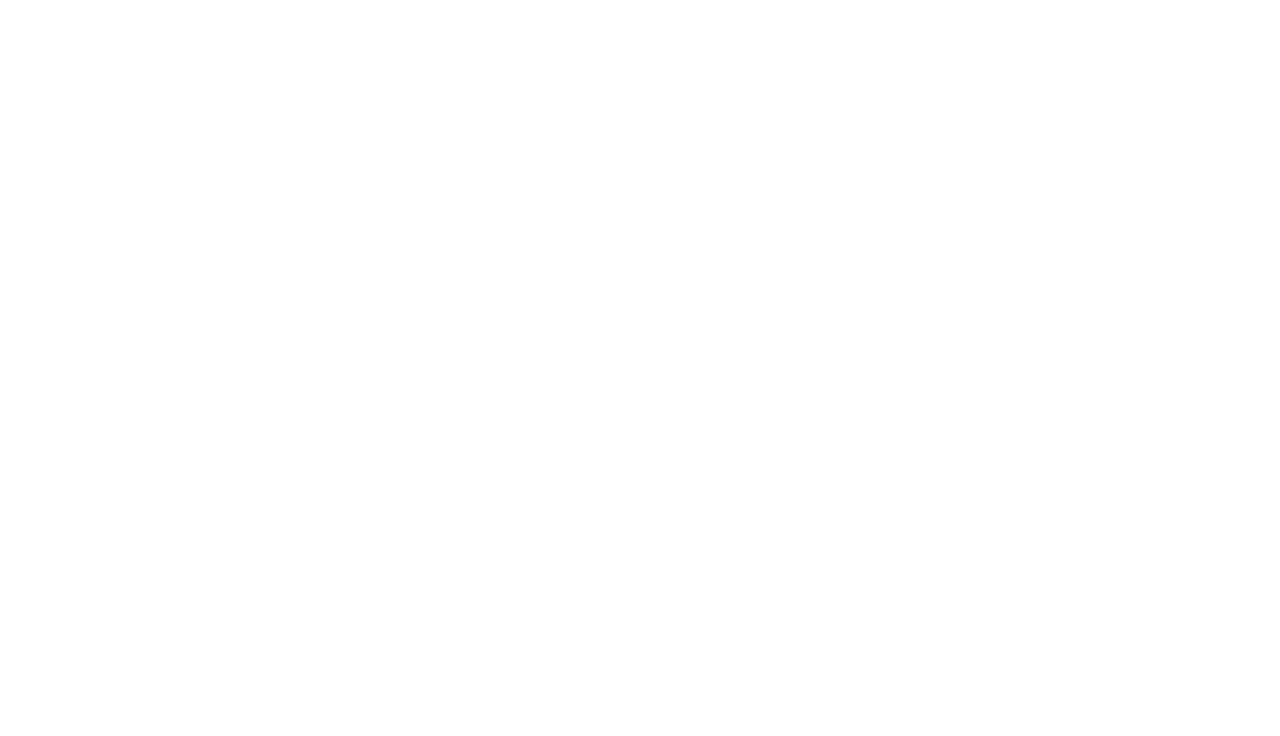
==== commit 29cf3755: "Update index.html" ====
--- a/index.html
+++ b/index.html
@@ -23,7 +23,7 @@
       <header> </header>
           </section>
 <script type="text/javascript" id="cookiebanner"
-      src="cookiebanner.js"
+      src="cookiebanner.min.js"
       data-height="40px"
       data-close-text="OK!"
       data-message="Diese Seite verwendet keine Cookies. Wir können dennoch nicht auschliessen, dass der Provider technische notwendige Cookies setzt. 
